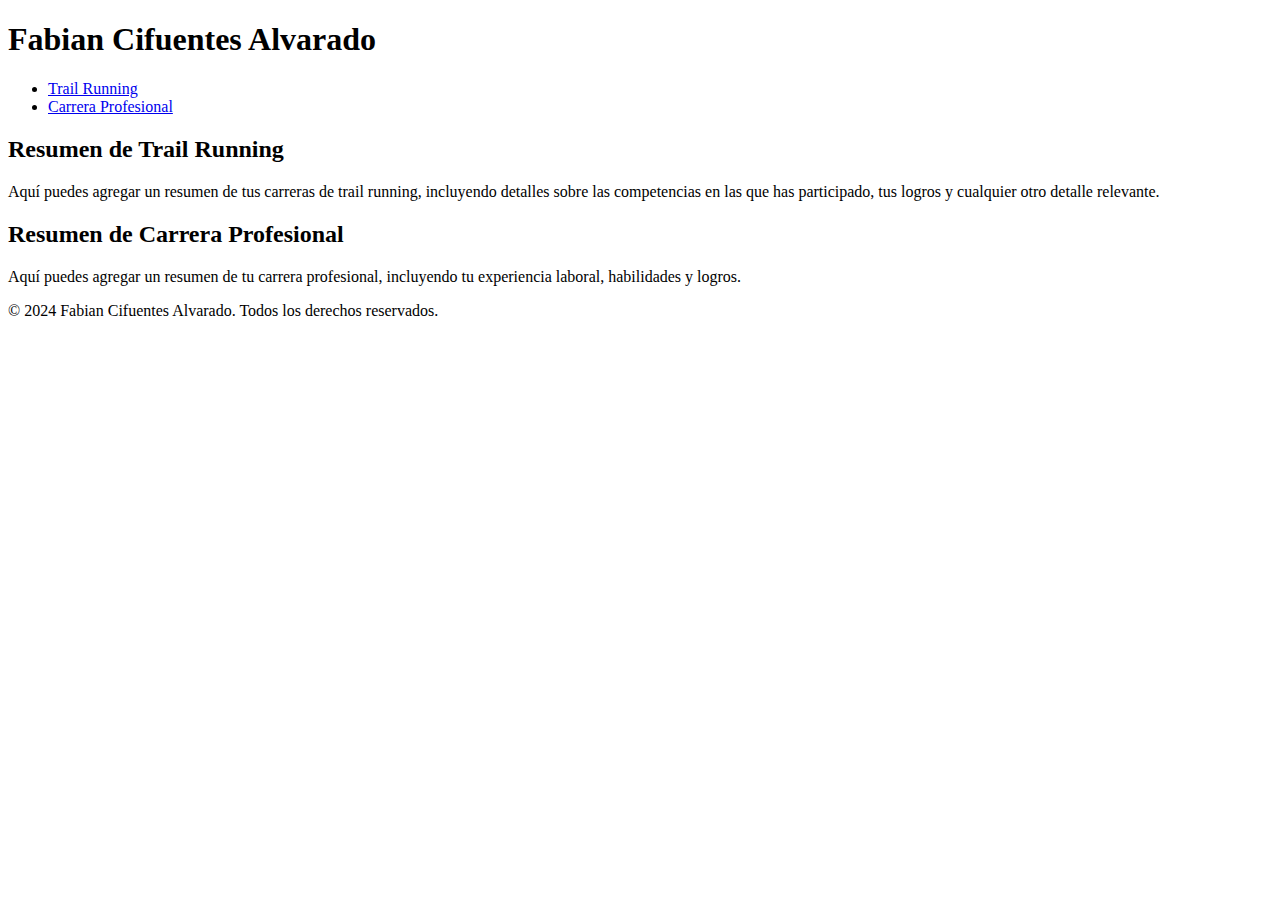
==== index.html @ a83abcff "Create index.html" ====
<!DOCTYPE html>
<html lang="es">
<head>
    <meta charset="UTF-8">
    <meta name="viewport" content="width=device-width, initial-scale=1.0">
    <title>Fabian Cifuentes Alvarado - Página Personal</title>
    <link rel="stylesheet" href="styles.css">
</head>
<body>
    <header>
        <h1>Fabian Cifuentes Alvarado</h1>
        <nav>
            <ul>
                <li><a href="#trail-running">Trail Running</a></li>
                <li><a href="#carrera-profesional">Carrera Profesional</a></li>
            </ul>
        </nav>
    </header>
    
    <section id="trail-running">
        <h2>Resumen de Trail Running</h2>
        <p>Aquí puedes agregar un resumen de tus carreras de trail running, incluyendo detalles sobre las competencias en las que has participado, tus logros y cualquier otro detalle relevante.</p>
        <!-- Agrega más detalles o una lista de tus carreras aquí -->
    </section>

    <section id="carrera-profesional">
        <h2>Resumen de Carrera Profesional</h2>
        <p>Aquí puedes agregar un resumen de tu carrera profesional, incluyendo tu experiencia laboral, habilidades y logros.</p>
        <!-- Agrega más detalles o una lista de tus trabajos y logros aquí -->
    </section>

    <footer>
        <p>&copy; 2024 Fabian Cifuentes Alvarado. Todos los derechos reservados.</p>
    </footer>
</body>
</html>
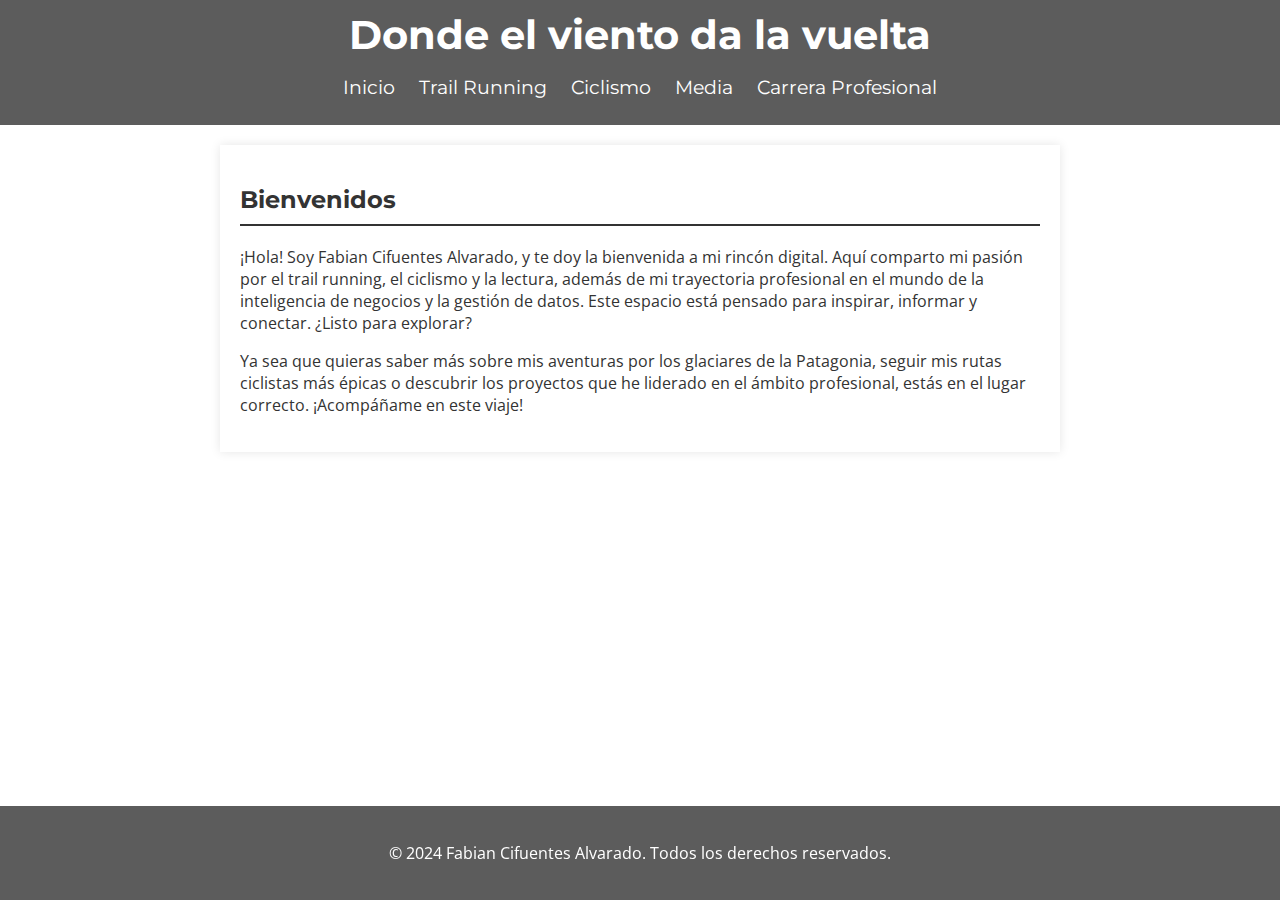
==== commit 7ca4603e: "Update index.html" ====
--- a/index.html
+++ b/index.html
@@ -3,30 +3,28 @@
 <head>
     <meta charset="UTF-8">
     <meta name="viewport" content="width=device-width, initial-scale=1.0">
-    <title>Fabian Cifuentes Alvarado - Página Personal</title>
-    <link rel="stylesheet" href="styles.css">
+    <title>Donde el viento da la vuelta</title>
+    <link rel="stylesheet" href="diseño.css">
+    <link href="https://fonts.googleapis.com/css2?family=Montserrat:wght@400;700&family=Open+Sans:wght@400;700&display=swap" rel="stylesheet">
 </head>
 <body>
     <header>
-        <h1>Fabian Cifuentes Alvarado</h1>
+        <h1>Donde el viento da la vuelta</h1>
         <nav>
             <ul>
-                <li><a href="#trail-running">Trail Running</a></li>
-                <li><a href="#carrera-profesional">Carrera Profesional</a></li>
+                <li><a href="index.html">Inicio</a></li>
+                <li><a href="trail-running.html">Trail Running</a></li>
+                <li><a href="ciclismo.html">Ciclismo</a></li>
+                <li><a href="Media.html">Media</a></li>
+                <li><a href="carrera-profesional.html">Carrera Profesional</a></li>
             </ul>
         </nav>
     </header>
     
-    <section id="trail-running">
-        <h2>Resumen de Trail Running</h2>
-        <p>Aquí puedes agregar un resumen de tus carreras de trail running, incluyendo detalles sobre las competencias en las que has participado, tus logros y cualquier otro detalle relevante.</p>
-        <!-- Agrega más detalles o una lista de tus carreras aquí -->
-    </section>
-
-    <section id="carrera-profesional">
-        <h2>Resumen de Carrera Profesional</h2>
-        <p>Aquí puedes agregar un resumen de tu carrera profesional, incluyendo tu experiencia laboral, habilidades y logros.</p>
-        <!-- Agrega más detalles o una lista de tus trabajos y logros aquí -->
+    <section id="inicio">
+        <h2>Bienvenidos</h2>
+        <p>¡Hola! Soy Fabian Cifuentes Alvarado, y te doy la bienvenida a mi rincón digital. Aquí comparto mi pasión por el trail running, el ciclismo y la lectura, además de mi trayectoria profesional en el mundo de la inteligencia de negocios y la gestión de datos. Este espacio está pensado para inspirar, informar y conectar. ¿Listo para explorar?</p>
+        <p>Ya sea que quieras saber más sobre mis aventuras por los glaciares de la Patagonia, seguir mis rutas ciclistas más épicas o descubrir los proyectos que he liderado en el ámbito profesional, estás en el lugar correcto. ¡Acompáñame en este viaje!</p>
     </section>
 
     <footer>
--- a/diseño.css
+++ b/diseño.css
@@ -0,0 +1,70 @@
+body {
+    font-family: 'Open Sans', sans-serif;
+    margin: 0;
+    padding: 0;
+    background: url('El Amarillo.jpeg') no-repeat center center fixed;
+    background-size: cover;
+    color: #333;
+}
+
+header {
+    background-color: rgba(51, 51, 51, 0.8);
+    color: #fff;
+    padding: 10px 0;
+    text-align: center;
+}
+
+header h1 {
+    font-family: 'Montserrat', sans-serif;
+    margin: 0;
+    font-size: 2.5em;
+}
+
+nav ul {
+    list-style: none;
+    padding: 0;
+}
+
+nav ul li {
+    display: inline;
+    margin: 0 10px;
+}
+
+nav ul li a {
+    color: #fff;
+    text-decoration: none;
+    font-family: 'Montserrat', sans-serif;
+    font-size: 1.2em;
+}
+
+section {
+    padding: 20px;
+    margin: 20px auto;
+    max-width: 800px;
+    background-color: rgba(255, 255, 255, 0.7); /* Mayor transparencia */
+    box-shadow: 0 0 10px rgba(0, 0, 0, 0.1);
+    margin-bottom: 80px; /* Añadir espacio en la parte inferior */
+}
+
+h2 {
+    border-bottom: 2px solid #333;
+    padding-bottom: 10px;
+    font-family: 'Montserrat', sans-serif;
+}
+
+footer {
+    text-align: center;
+    padding: 20px 0; /* Aumentar el padding del footer */
+    background-color: rgba(51, 51, 51, 0.8);
+    color: #fff;
+    position: fixed;
+    width: 100%;
+    bottom: 0;
+}
+
+.iframe-container {
+    display: flex;
+    justify-content: center;
+    align-items: center;
+    margin-top: 20px;
+}
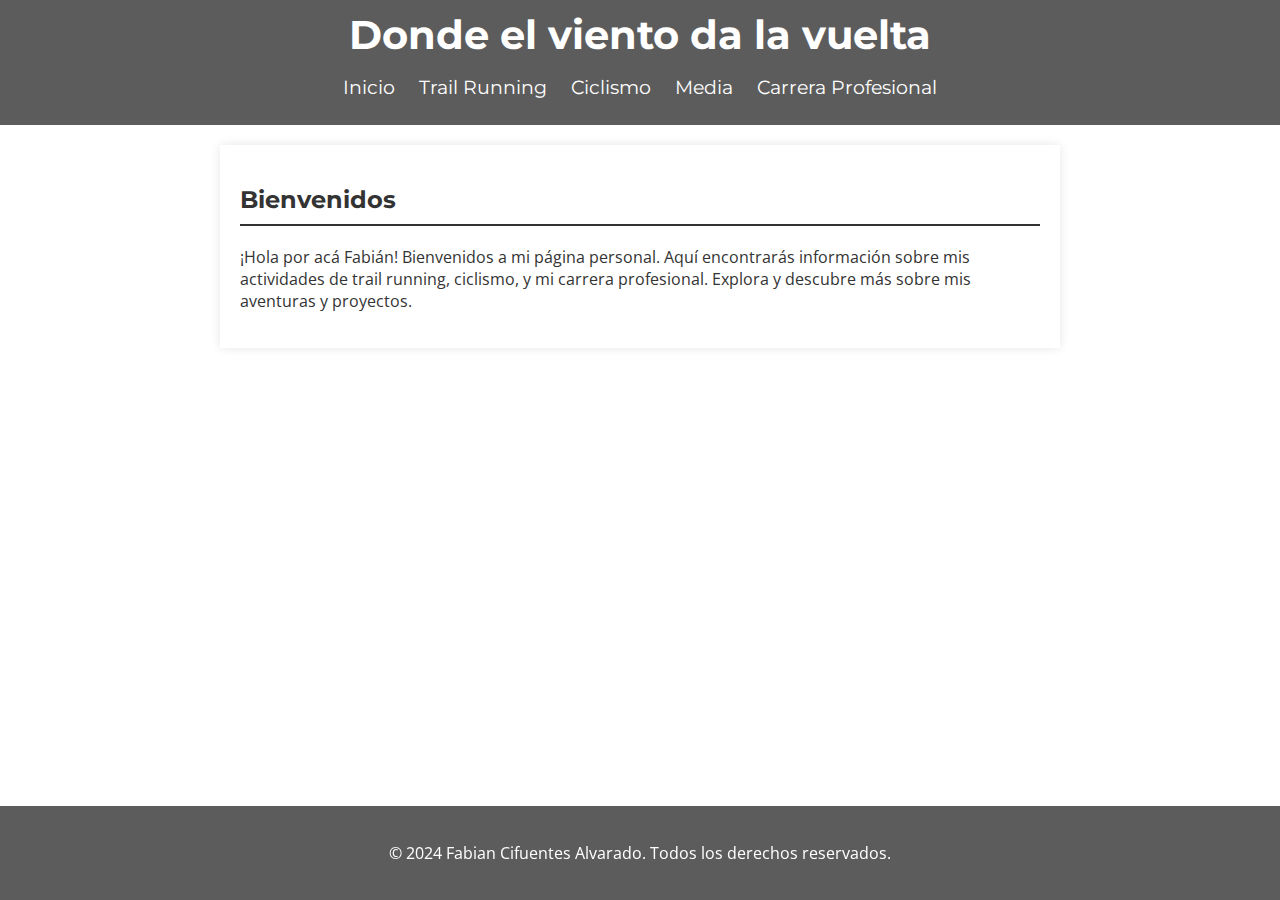
==== commit e6ca9741: "Update index.html" ====
--- a/index.html
+++ b/index.html
@@ -23,8 +23,7 @@
     
     <section id="inicio">
         <h2>Bienvenidos</h2>
-        <p>¡Hola! Soy Fabian Cifuentes Alvarado, y te doy la bienvenida a mi rincón digital. Aquí comparto mi pasión por el trail running, el ciclismo y la lectura, además de mi trayectoria profesional en el mundo de la inteligencia de negocios y la gestión de datos. Este espacio está pensado para inspirar, informar y conectar. ¿Listo para explorar?</p>
-        <p>Ya sea que quieras saber más sobre mis aventuras por los glaciares de la Patagonia, seguir mis rutas ciclistas más épicas o descubrir los proyectos que he liderado en el ámbito profesional, estás en el lugar correcto. ¡Acompáñame en este viaje!</p>
+        <p>¡Hola por acá Fabián! Bienvenidos a mi página personal. Aquí encontrarás información sobre mis actividades de trail running, ciclismo, y mi carrera profesional. Explora y descubre más sobre mis aventuras y proyectos.</p>
     </section>
 
     <footer>
@@ -32,3 +31,4 @@
     </footer>
 </body>
 </html>
+
